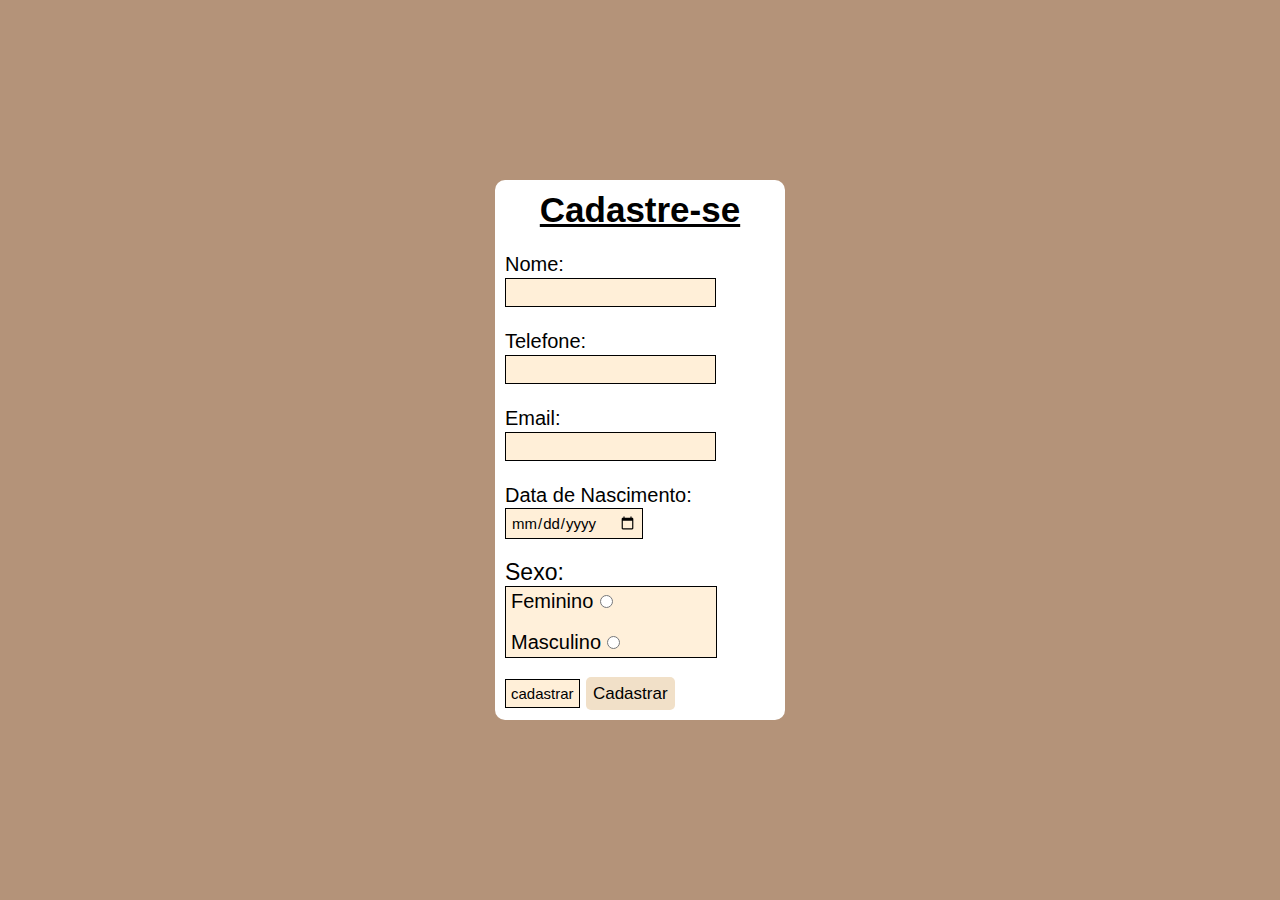
==== cadastro.html @ fe10793c "pagina de cadastro" ====
<!DOCTYPE html>
<html lang="en">
<head>
    <meta charset="UTF-8">
    <meta name="viewport" content="width=device-width, initial-scale=1.0">
    <title>Cadastro</title>
    <link rel="stylesheet" href="cadastro.css">
</head>
<body>

    <form action="index.html" method="post">
        <h1>Cadastre-se</h1>
       <p>
            <label for="inome">Nome:</label> <br>
            <input type="text" name="nome" id="inome" required>
       </p>
        <p>
            <label for="itelefone">Telefone:</label> <br>
            <input type="number" name="telefone" id="itelefone" required>
        </p>
        <p>
            <label for="iemail">Email:</label> <br>
            <input type="email" name="email" id="iemail" required>
        </p>
        <p>
            <label for="inascimento">Data de Nascimento:</label> <br>
            <input type="date" name="nascimento" id="inascimento" required>
        </p>
        <p>
            Sexo: <br>
            <div id="data">
                <label for="femi">Feminino</label>
                <input type="radio" name="sex" id="femi"><br>
                <label for="masc">Masculino</label>
                <input type="radio" name="sex" id="masc">
            </div>
        </p>
        <input type="button" value="cadastrar">
        <a href="index.html">Cadastrar</a>
    </form>
</body>
</html>
---- cadastro.css ----
@charset "UTF-8";
*{
    padding: 0px;
    margin: 0px;
    font-family: Arial, Helvetica, sans-serif;
}
body,html{
    width: 100vw;
    height: 100vh;
}
body{
    background-color: #b49379;
    display: flex;
}
form{
    border-radius: 10px;
    padding: 10px;
    background-color:rgb(255, 255, 255);
    width: 270px;
    height: 520px;
    margin: auto;
    font-size: 23px;
}
form>h1{
    margin-bottom: 20px;
    text-align: center;
    font-size: 35px;
    text-decoration: underline;
}
form>a{
    text-decoration: none;
    color: black;
    background-color: #f1e0c8;
    padding: 7px;
    border-radius: 5px;
    font-size: 17px;
}
form>a:hover{
    background-color: #ffe3bc;
}
input{
    background-color: #ffe3bc95;
    margin-bottom: 20px;
    font-size: 15px;
    padding: 5px;
    border: 1px solid black;
}
label{
    font-size: 20px;
}
#data{
    padding-left: 5px;
    margin-bottom: 20px;
    width: 205px;
    height: 70px;
    border: 1px solid black;
    background-color: #ffe3bc8b;
}
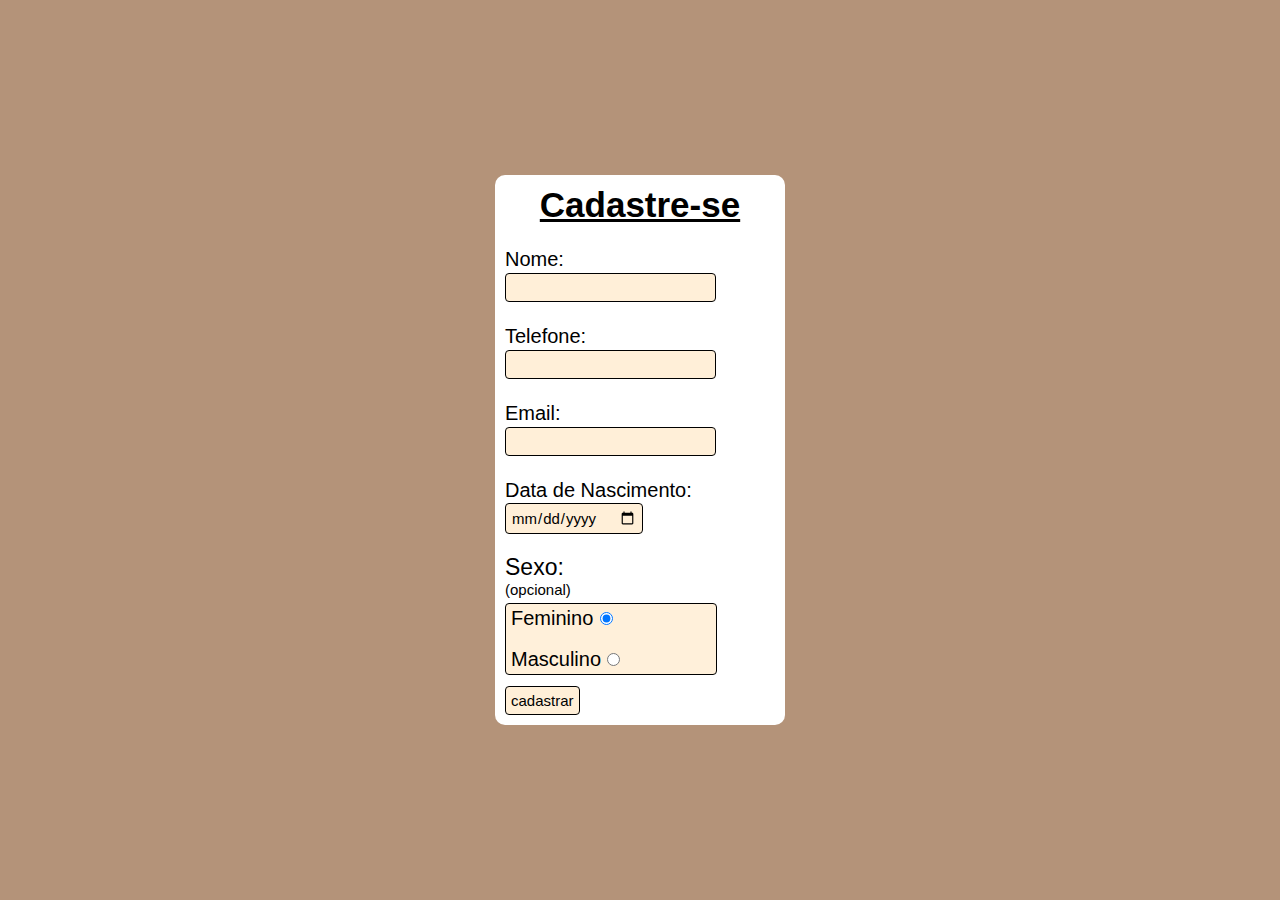
==== commit 6b86cb0a: "continuação" ====
--- a/cadastro.html
+++ b/cadastro.html
@@ -5,10 +5,11 @@
     <meta name="viewport" content="width=device-width, initial-scale=1.0">
     <title>Cadastro</title>
     <link rel="stylesheet" href="cadastro.css">
+    <link rel="shortcut icon" href="imagens/favicon.ico" type="image/x-icon">
 </head>
 <body>
 
-    <form action="index.html" method="post">
+    <form action="#" method="post">
         <h1>Cadastre-se</h1>
        <p>
             <label for="inome">Nome:</label> <br>
@@ -27,16 +28,29 @@
             <input type="date" name="nascimento" id="inascimento" required>
         </p>
         <p>
-            Sexo: <br>
+            Sexo: <p id="opc">(opcional)</p>
             <div id="data">
                 <label for="femi">Feminino</label>
-                <input type="radio" name="sex" id="femi"><br>
+                <input type="radio" name="sex" id="femi" checked><br>
                 <label for="masc">Masculino</label>
                 <input type="radio" name="sex" id="masc">
             </div>
         </p>
-        <input type="button" value="cadastrar">
-        <a href="index.html">Cadastrar</a>
+        <input type="submit" value="cadastrar" onclick="cadastrar()" id="submit">
     </form>
+    <script>
+        function cadastrar(){
+            let nome = document.getElementById('inome')
+            let fone = document.getElementById('itelefone')
+            let email = document.getElementById('iemail')
+            let nasc = document.getElementById('inascimento')
+
+            let n = Number(inome.value)
+            let f = Number(itelefone.value)
+            let e = Number(iemail.value)
+            let na= Number(inascimento.value)
+
+        }
+    </script>
 </body>
 </html>--- a/cadastro.css
+++ b/cadastro.css
@@ -17,7 +17,7 @@
     padding: 10px;
     background-color:rgb(255, 255, 255);
     width: 270px;
-    height: 520px;
+    height: 530px;
     margin: auto;
     font-size: 23px;
 }
@@ -27,32 +27,32 @@
     font-size: 35px;
     text-decoration: underline;
 }
-form>a{
-    text-decoration: none;
-    color: black;
-    background-color: #f1e0c8;
-    padding: 7px;
-    border-radius: 5px;
-    font-size: 17px;
-}
-form>a:hover{
-    background-color: #ffe3bc;
-}
+
 input{
     background-color: #ffe3bc95;
     margin-bottom: 20px;
     font-size: 15px;
     padding: 5px;
     border: 1px solid black;
+    border-radius: 4px;
 }
 label{
     font-size: 20px;
 }
 #data{
     padding-left: 5px;
-    margin-bottom: 20px;
+    margin-bottom: 10px;
     width: 205px;
     height: 70px;
     border: 1px solid black;
     background-color: #ffe3bc8b;
+    border-radius: 4px;
+}
+#opc{
+    font-size:15px;
+    margin-bottom: 5px;
+}
+#submit:hover{
+    background-color: #c0b6a995;
+    cursor: pointer;
 }